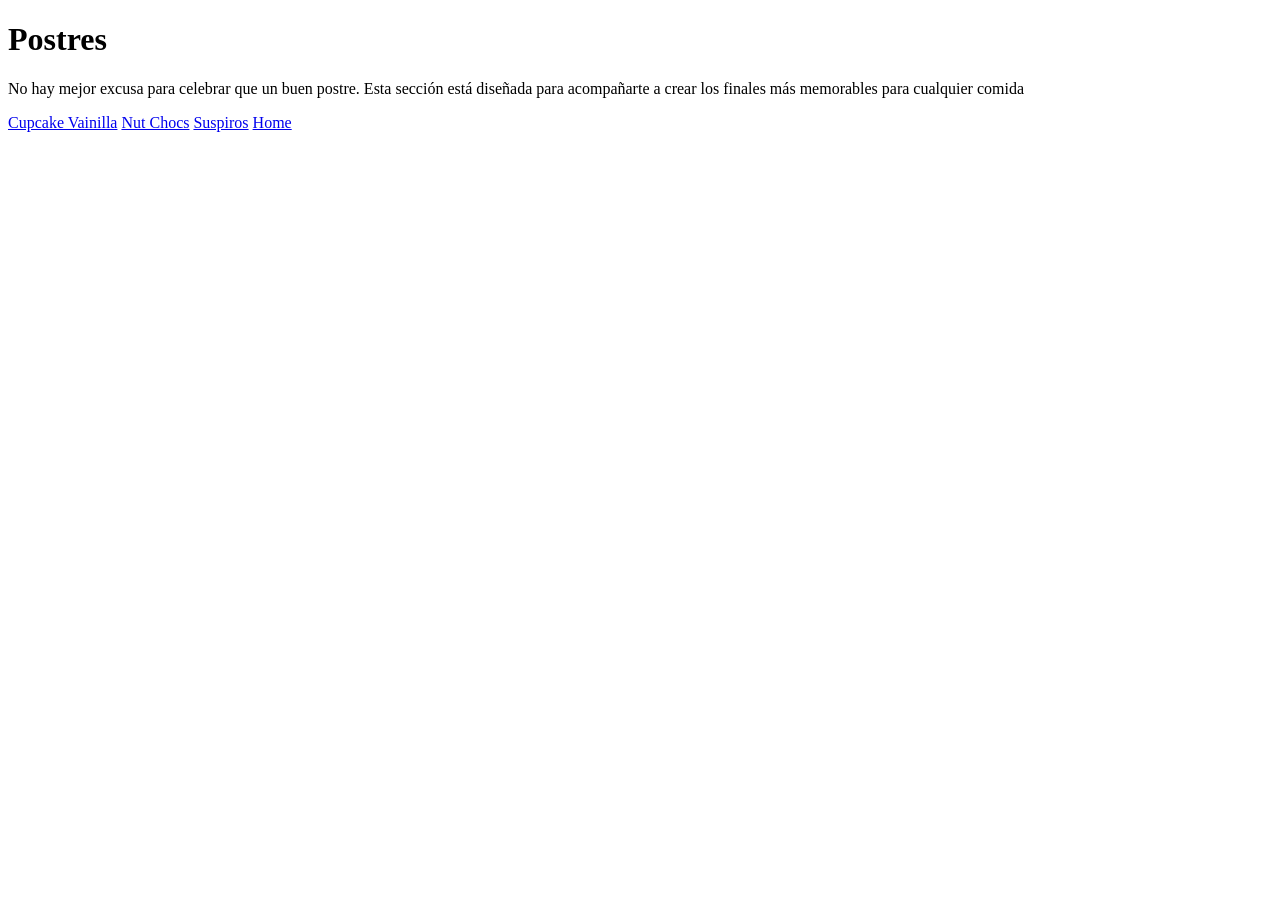
==== recipes/desserts.html @ 4cb2e896 "Create recipe book structure Organize dishes into categories to make them easier to search and navig" ====
<!doctype html>
<html lang="en">
  <head>
    <meta charset="UTF-8" />
    <meta name="viewport" content="width=device-width, initial-scale=1.0" />
    <title>Postres</title>
  </head>
  <body>
    <h1>Postres</h1>
    <p>
      No hay mejor excusa para celebrar que un buen postre. Esta sección está
      diseñada para acompañarte a crear los finales más memorables para
      cualquier comida
    </p>
    <a href="./desserts/cupcake.html">Cupcake Vainilla</a>
    <a href="./desserts/nutChock.html">Nut Chocs</a>
    <a href="./desserts/suspiros.html">Suspiros</a>
    <a href="../index.html">Home</a>
  </body>
</html>
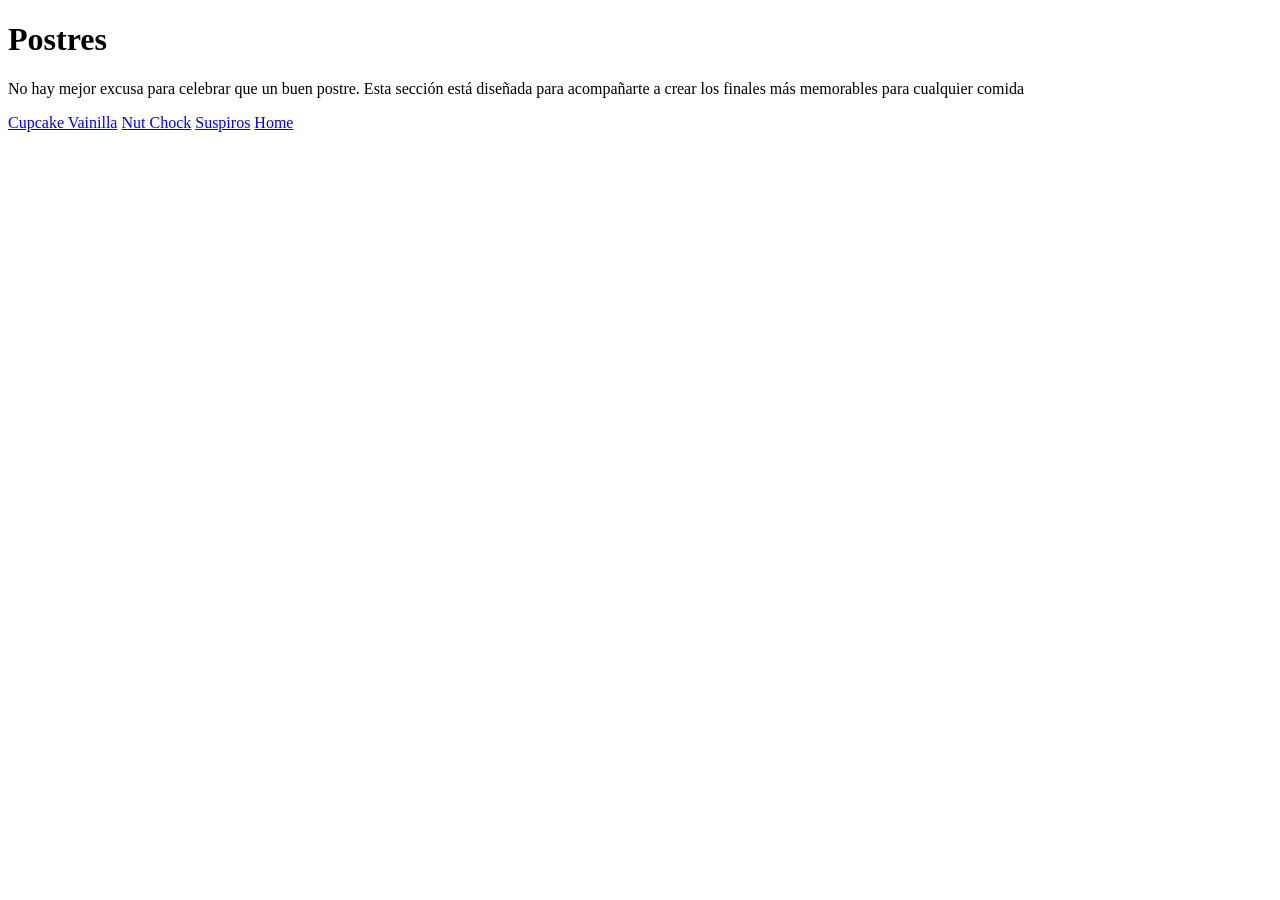
==== commit 96906ac4: "Finish the dessert section Add the final views and components to the dessert section, allowing for c" ====
--- a/recipes/desserts.html
+++ b/recipes/desserts.html
@@ -13,7 +13,7 @@
       cualquier comida
     </p>
     <a href="./desserts/cupcake.html">Cupcake Vainilla</a>
-    <a href="./desserts/nutChock.html">Nut Chocs</a>
+    <a href="./desserts/nutChock.html">Nut Chock</a>
     <a href="./desserts/suspiros.html">Suspiros</a>
     <a href="../index.html">Home</a>
   </body>
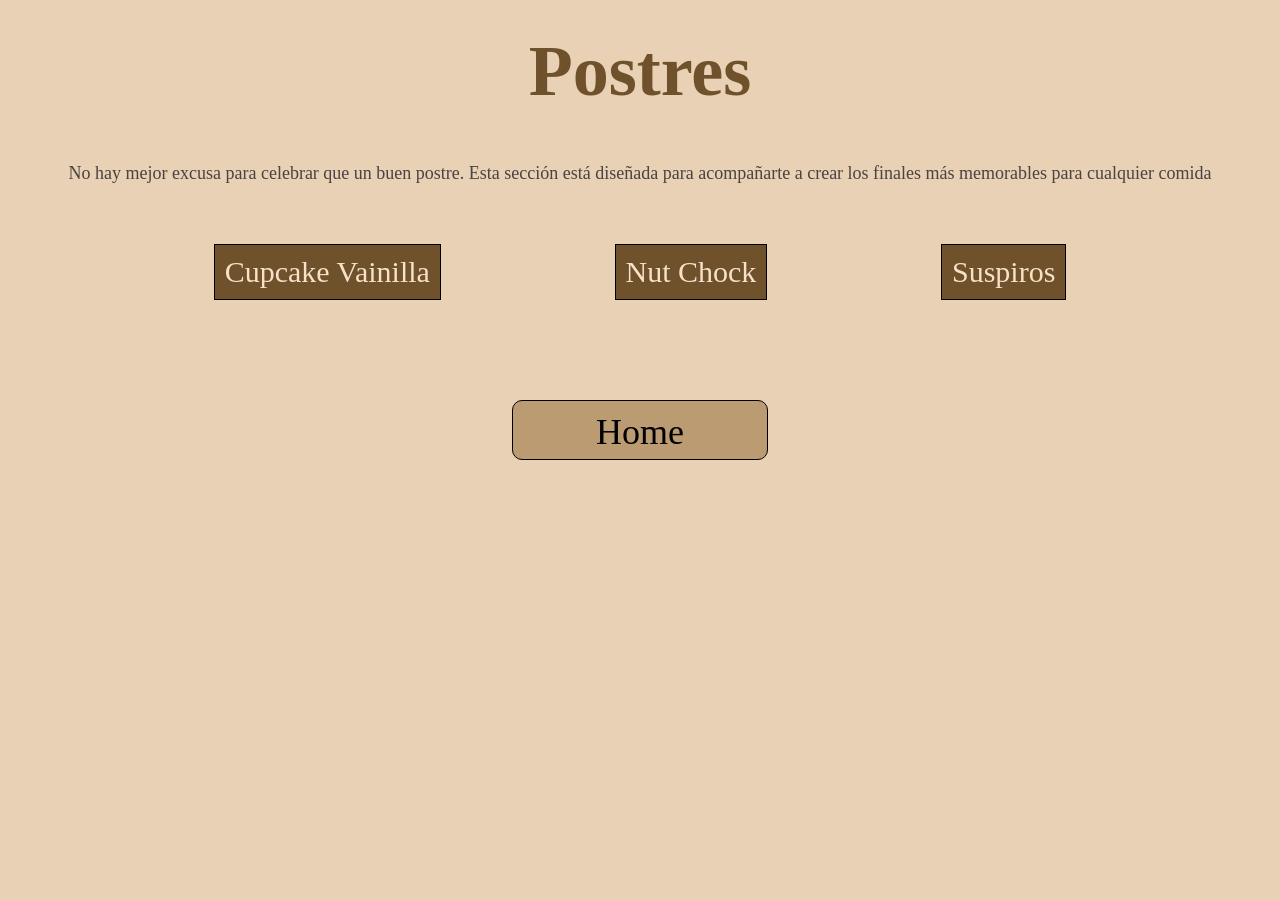
==== commit 3b12fef1: "Style desserts and fast food sections Assign CSS classes to HTML elements to ensure a uniform design" ====
--- a/recipes/desserts.html
+++ b/recipes/desserts.html
@@ -4,17 +4,20 @@
     <meta charset="UTF-8" />
     <meta name="viewport" content="width=device-width, initial-scale=1.0" />
     <title>Postres</title>
+    <link rel="stylesheet" href="../styles.css">
   </head>
   <body>
-    <h1>Postres</h1>
-    <p>
+    <h1 class="title">Postres</h1>
+    <p class="introduction">
       No hay mejor excusa para celebrar que un buen postre. Esta sección está
       diseñada para acompañarte a crear los finales más memorables para
       cualquier comida
     </p>
-    <a href="./desserts/cupcake.html">Cupcake Vainilla</a>
-    <a href="./desserts/nutChock.html">Nut Chock</a>
-    <a href="./desserts/suspiros.html">Suspiros</a>
-    <a href="../index.html">Home</a>
+    <div class="plates">
+      <a href="./desserts/cupcake.html" class="link-plate">Cupcake Vainilla</a>
+      <a href="./desserts/nutChock.html" class="link-plate">Nut Chock</a>
+      <a href="./desserts/suspiros.html" class="link-plate">Suspiros</a>
+    </div>
+    <a href="../index.html" class="back-home">Home</a>
   </body>
 </html>
--- a/styles.css
+++ b/styles.css
@@ -0,0 +1,117 @@
+* {
+  padding: 0;
+  margin: 0;
+  box-sizing: border-box;
+  font-size: 12px;
+  font-family: "Times New Roman", Times, serif;
+  background-color: rgb(232, 209, 180);
+}
+
+body {
+  margin: 10px auto;
+  padding: auto;
+}
+
+.title {
+  text-align: center;
+  font-size: 6rem;
+  margin: 20px;
+  padding: 10px;
+  color: rgb(111, 81, 43);
+}
+
+.background-images {
+  display: flex;
+  justify-content: center;
+  align-items: center;
+  width: 100%;
+  height: 700px;
+  background-size: cover;
+  background-position: center;
+  margin: 25px 0;
+  border: 1px solid black;
+  transition: 0.5s ease;
+}
+
+#linked-soups {
+  background-image: url(./images/sopas.png);
+}
+
+#linked-fastfood {
+  background-image: url(./images/comidaRapida.jpg);
+}
+
+#linked-desserts {
+  background-image: url(./images/postres.jpg);
+}
+
+a {
+  font-size: 3rem;
+  color: rgb(247, 225, 199);
+  background-color: transparent;
+  text-decoration: none;
+}
+
+a.background-images:hover {
+  filter: brightness(0.7);
+  transform: scale(1.1);
+  transition: 0.5 ease;
+}
+
+a.background-images:active {
+  transform: scale(1.2);
+}
+
+/*Sectiones estilos*/
+
+.introduction {
+  font-size: 1.5rem;
+  color: rgb(75, 66, 66);
+  text-align: center;
+  margin: 20px auto;
+  padding: 20px;
+}
+
+.plates {
+  display: flex;
+  justify-content: space-evenly;
+  padding: 20px;
+  margin: 20px;
+}
+
+.plates .link-plate {
+  border: 1px solid black;
+  font-size: 2.5rem;
+  padding: 10px;
+  background-color: rgb(111, 81, 43);
+  transition: all 1s ease;
+}
+
+.plates .link-plate:hover {
+  background-color: rgb(46, 36, 24);
+  transform: scale(1.2);
+}
+
+.back-home {
+  display: block;
+  border: 1px solid black;
+  width: 20%;
+  height: 60px;
+  padding: 10px;
+  margin: 80px auto;
+  border-radius: 10px;
+  text-align: center;
+  background-color: rgb(187, 155, 113);
+  color: black;
+  transition: all 1s ease;
+}
+
+.back-home:hover {
+  transform: scale(1.2);
+  background-color: rgb(119, 96, 67);
+}
+
+.back-home:active {
+  background-color: rgb(49, 40, 30);
+  color: white;
+}
